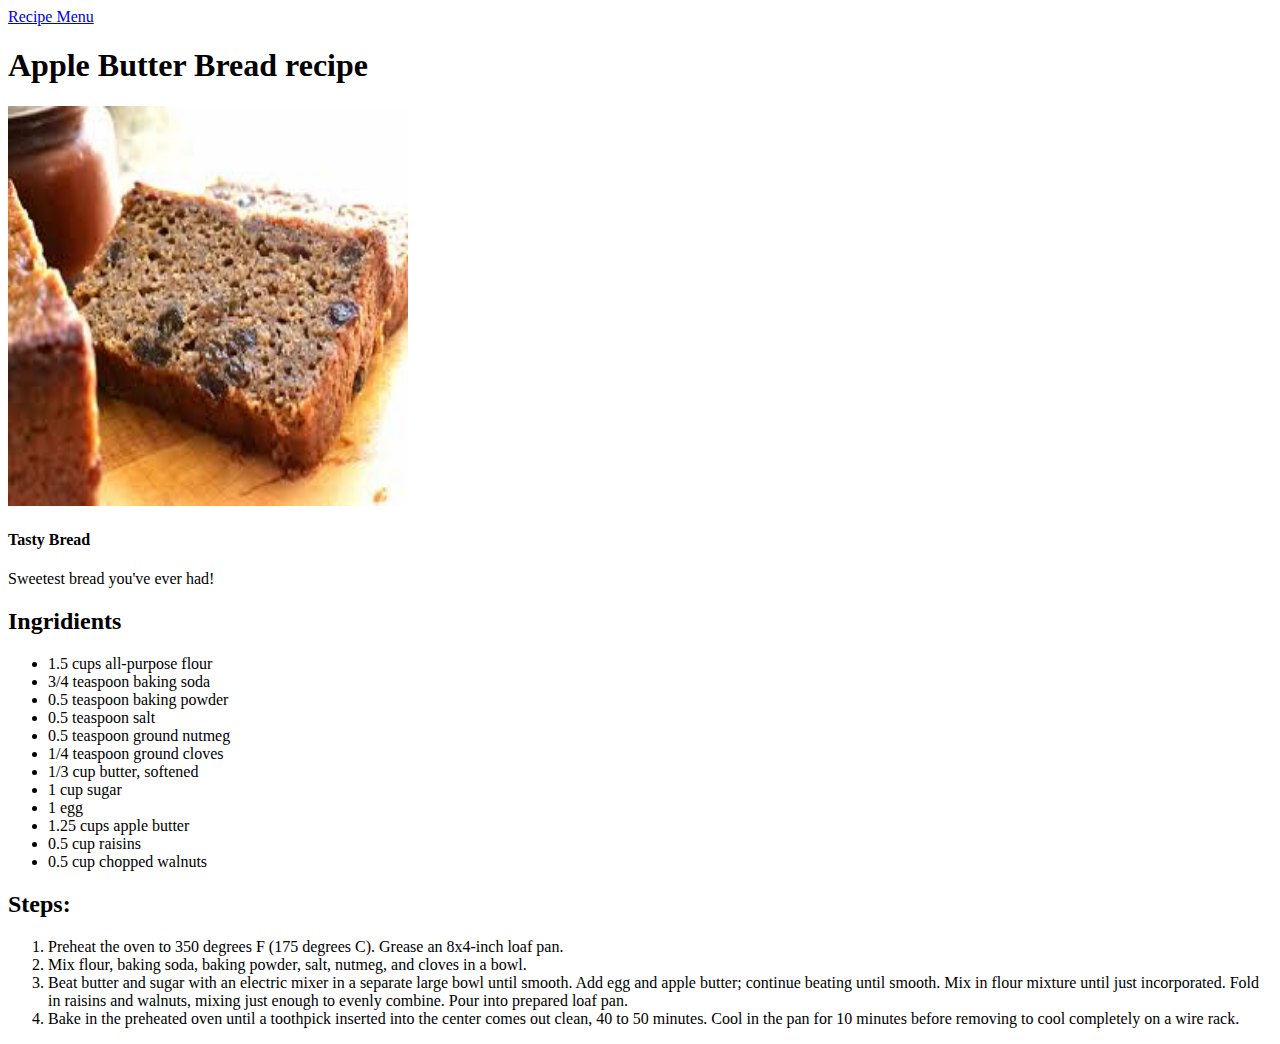
==== recipes/AppleButterBread.html @ 61f29c52 "initial commit" ====
<!DOCTYPE html>
<html lang="en">
<head>
    <meta charset="UTF-8">
    <meta name="viewport" content="width=device-width, initial-scale=1.0">
    <title>Document</title>
</head>
<body>
    <a href="../index.html"> Recipe Menu</a>
    <h1> Apple Butter Bread recipe</h1>
    <img src="../images/applebread.jpg" alt="Image of Apple Butter Bread" height="400" width="400">
    <h4>Tasty  Bread</h4>
    <p> Sweetest bread you've ever had!</p>

    <h2>Ingridients</h2>

    <ul>
        <li> 1.5 cups all-purpose flour</li>
        <li>3/4 teaspoon baking soda</li>
        <li> 0.5 teaspoon baking powder</li>
        <li>0.5 teaspoon salt</li>
        <li>0.5 teaspoon ground nutmeg</li>
        <li>1/4 teaspoon ground cloves</li>
        <li>1/3 cup butter, softened</li>
        <li>1 cup sugar</li>
        <li>1 egg</li>
        <li>1.25 cups apple butter</li>
        <li>0.5 cup raisins</li>
        <li>0.5 cup chopped walnuts</li>
    </ul>

    <h2> Steps: </h2>

    <ol>
        <li>Preheat the oven to 350 degrees F (175 degrees C). Grease an 8x4-inch loaf pan. </li>
        <li>Mix flour, baking soda, baking powder, salt, nutmeg, and cloves in a bowl. </li>
        <li>Beat butter and sugar with an electric mixer in a separate large bowl until smooth. Add egg and apple butter; continue beating until smooth. Mix in flour mixture until just incorporated. Fold in raisins and walnuts, mixing just enough to evenly combine. Pour into prepared loaf pan. </li>
        <li>Bake in the preheated oven until a toothpick inserted into the center comes out clean, 40 to 50 minutes. Cool in the pan for 10 minutes before removing to cool completely on a wire rack. </li>
    </ol>
</body>
</html>
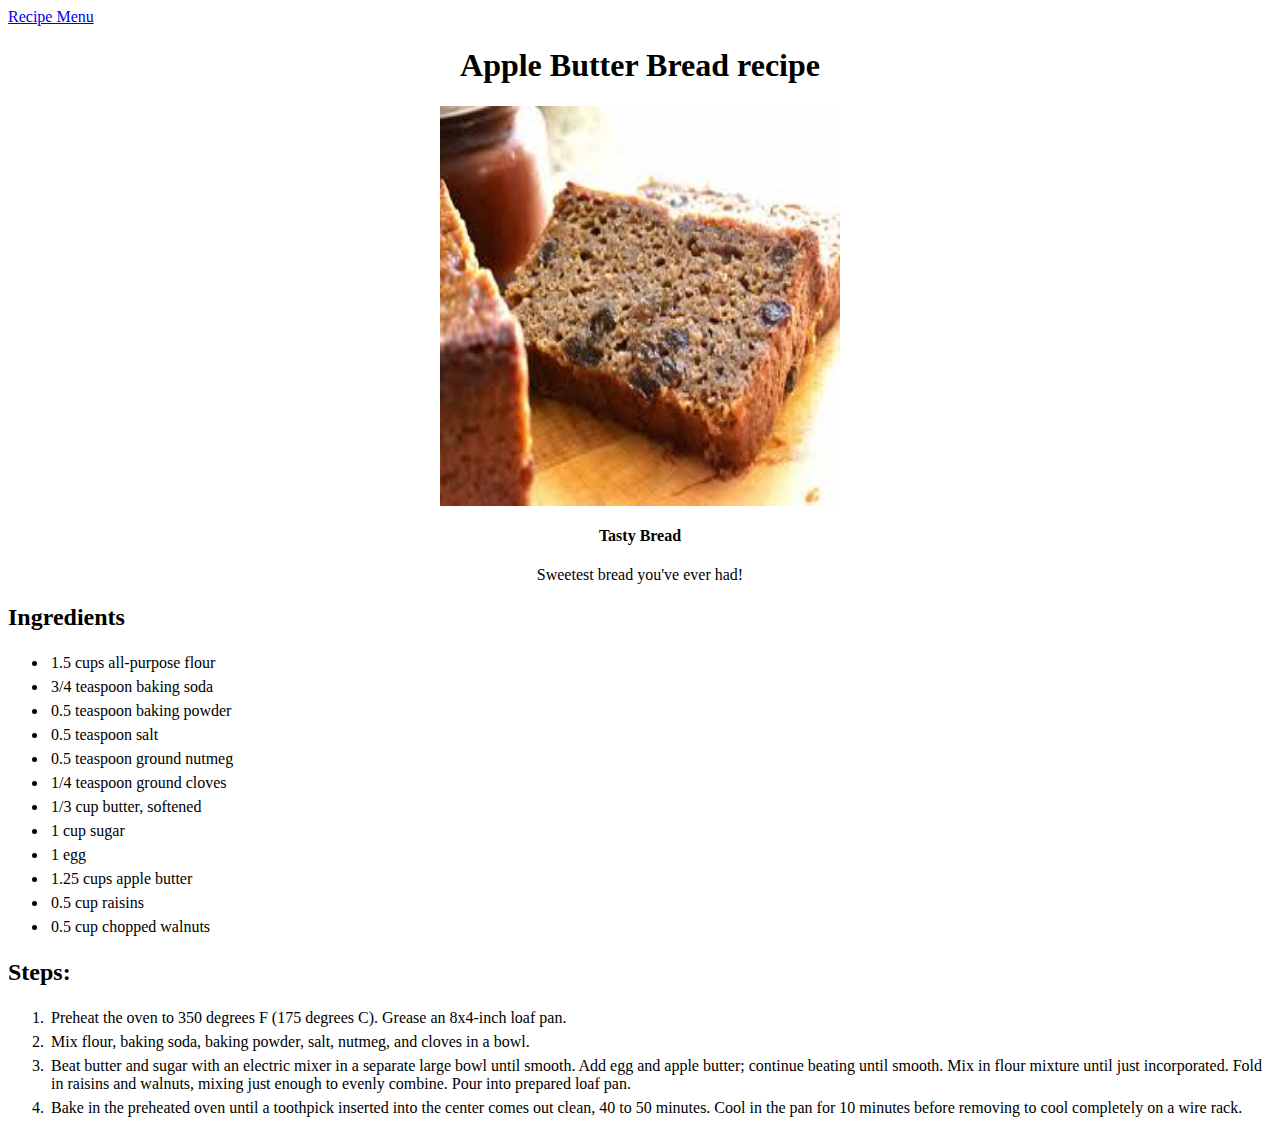
==== commit e03e38a9: "Add css for centering images and adding padding. Fix ingredient spelling" ====
--- a/recipes/AppleButterBread.html
+++ b/recipes/AppleButterBread.html
@@ -4,15 +4,16 @@
     <meta charset="UTF-8">
     <meta name="viewport" content="width=device-width, initial-scale=1.0">
     <title>Document</title>
+    <link rel="stylesheet" href="../styles.css">
 </head>
 <body>
     <a href="../index.html"> Recipe Menu</a>
-    <h1> Apple Butter Bread recipe</h1>
+    <h1 class="title"> Apple Butter Bread recipe</h1>
     <img src="../images/applebread.jpg" alt="Image of Apple Butter Bread" height="400" width="400">
-    <h4>Tasty  Bread</h4>
-    <p> Sweetest bread you've ever had!</p>
+    <h4 class="center_text">Tasty  Bread</h4>
+    <p class="center_text"> Sweetest bread you've ever had!</p>
 
-    <h2>Ingridients</h2>
+    <h2>Ingredients</h2>
 
     <ul>
         <li> 1.5 cups all-purpose flour</li>
--- a/styles.css
+++ b/styles.css
@@ -0,0 +1,13 @@
+.title,
+.center_text {
+    text-align: center;
+}
+
+img {
+    display: block;
+    margin: auto;
+}
+
+li {
+    padding: 3px;
+}